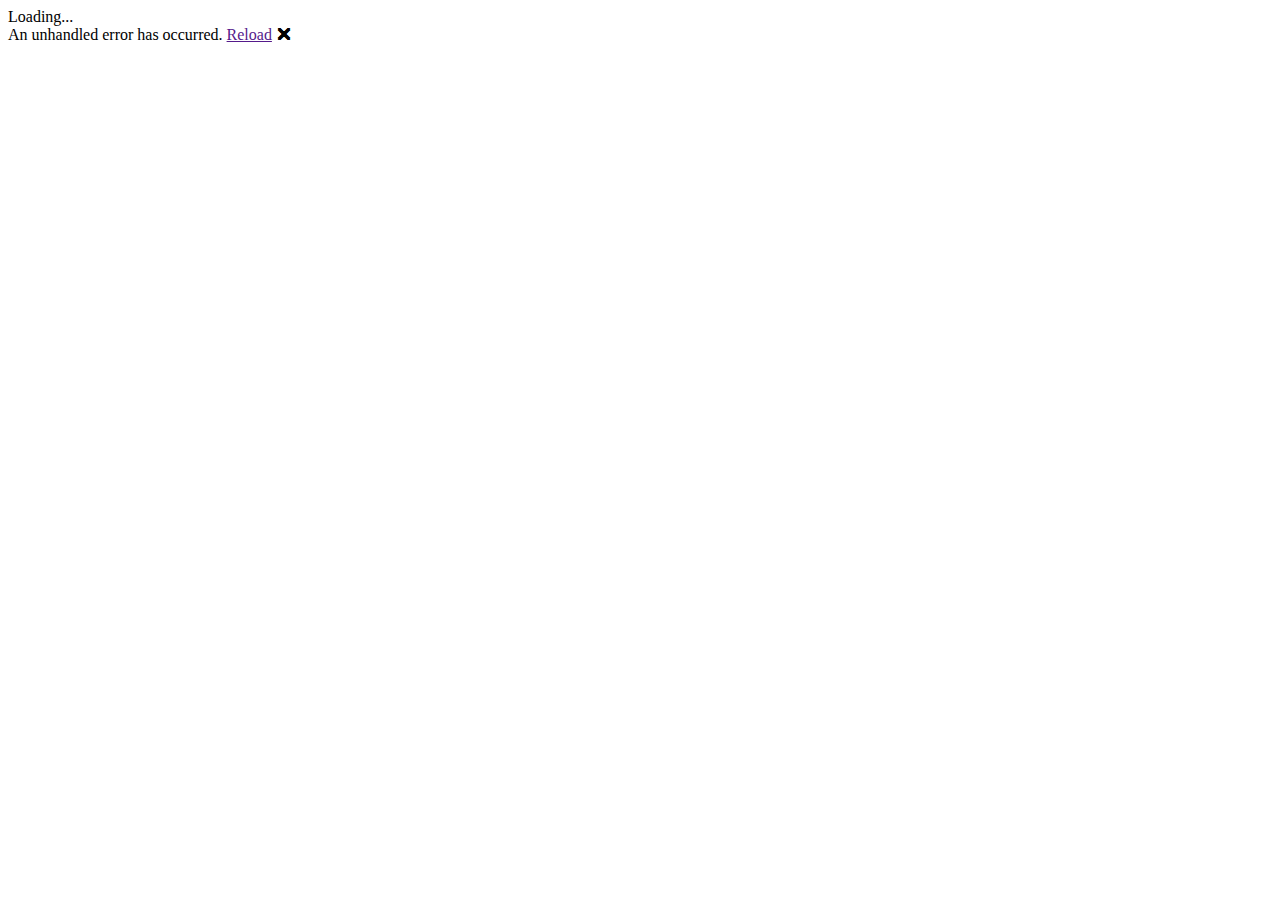
==== sweetandsalty.club/wwwroot/index.html @ 27d9bb42 "Add project files." ====
<!DOCTYPE html>
<html lang="en">

<head>
    <meta charset="utf-8" />
    <meta name="viewport" content="width=device-width, initial-scale=1.0, maximum-scale=1.0, user-scalable=no" />
    <title>sweetandsalty.club</title>
    <base href="/sweetandsalty.club" />
    <link href="css/bootstrap/bootstrap.min.css" rel="stylesheet" />
    <link href="css/app.css" rel="stylesheet" />
    <link href="sweetandsalty.club.styles.css" rel="stylesheet" />
</head>

<body>
    <div id="app">Loading...</div>

    <div id="blazor-error-ui">
        An unhandled error has occurred.
        <a href="" class="reload">Reload</a>
        <a class="dismiss">🗙</a>
    </div>
    <script src="_content/Microsoft.AspNetCore.Components.WebAssembly.Authentication/AuthenticationService.js"></script>
    <script src="_framework/blazor.webassembly.js"></script>
</body>

</html>
---- sweetandsalty.club/wwwroot/css/app.css ----
﻿@import url('open-iconic/font/css/open-iconic-bootstrap.min.css');

html, body {
    font-family: 'Helvetica Neue', Helvetica, Arial, sans-serif;
}

h1:focus {
    outline: none;
}

a, .btn-link {
    color: #0071c1;
}

.btn-primary {
    color: #fff;
    background-color: #1b6ec2;
    border-color: #1861ac;
}

.content {
    padding-top: 1.1rem;
}

.valid.modified:not([type=checkbox]) {
    outline: 1px solid #26b050;
}

.invalid {
    outline: 1px solid red;
}

.validation-message {
    color: red;
}

#blazor-error-ui {
    background: lightyellow;
    bottom: 0;
    box-shadow: 0 -1px 2px rgba(0, 0, 0, 0.2);
    display: none;
    left: 0;
    padding: 0.6rem 1.25rem 0.7rem 1.25rem;
    position: fixed;
    width: 100%;
    z-index: 1000;
}

    #blazor-error-ui .dismiss {
        cursor: pointer;
        position: absolute;
        right: 0.75rem;
        top: 0.5rem;
    }

.blazor-error-boundary {
    background: url([data-uri]) no-repeat 1rem/1.8rem, #b32121;
    padding: 1rem 1rem 1rem 3.7rem;
    color: white;
}

    .blazor-error-boundary::after {
        content: "An error has occurred."
    }
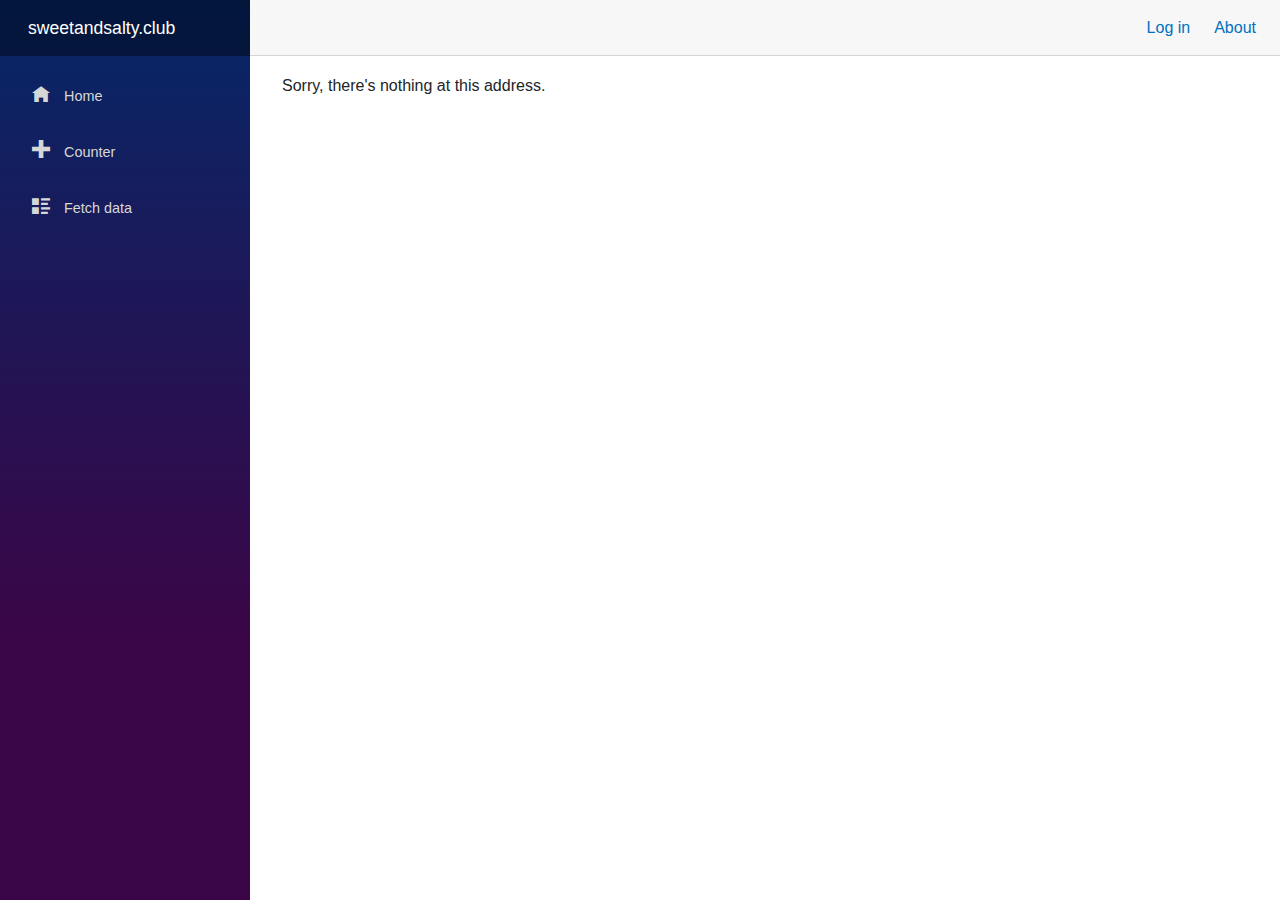
==== commit c77beff5: "Index" ====
--- a/sweetandsalty.club/wwwroot/index.html
+++ b/sweetandsalty.club/wwwroot/index.html
@@ -5,7 +5,7 @@
     <meta charset="utf-8" />
     <meta name="viewport" content="width=device-width, initial-scale=1.0, maximum-scale=1.0, user-scalable=no" />
     <title>sweetandsalty.club</title>
-    <base href="/sweetandsalty.club" />
+    <base href="/" />
     <link href="css/bootstrap/bootstrap.min.css" rel="stylesheet" />
     <link href="css/app.css" rel="stylesheet" />
     <link href="sweetandsalty.club.styles.css" rel="stylesheet" />
